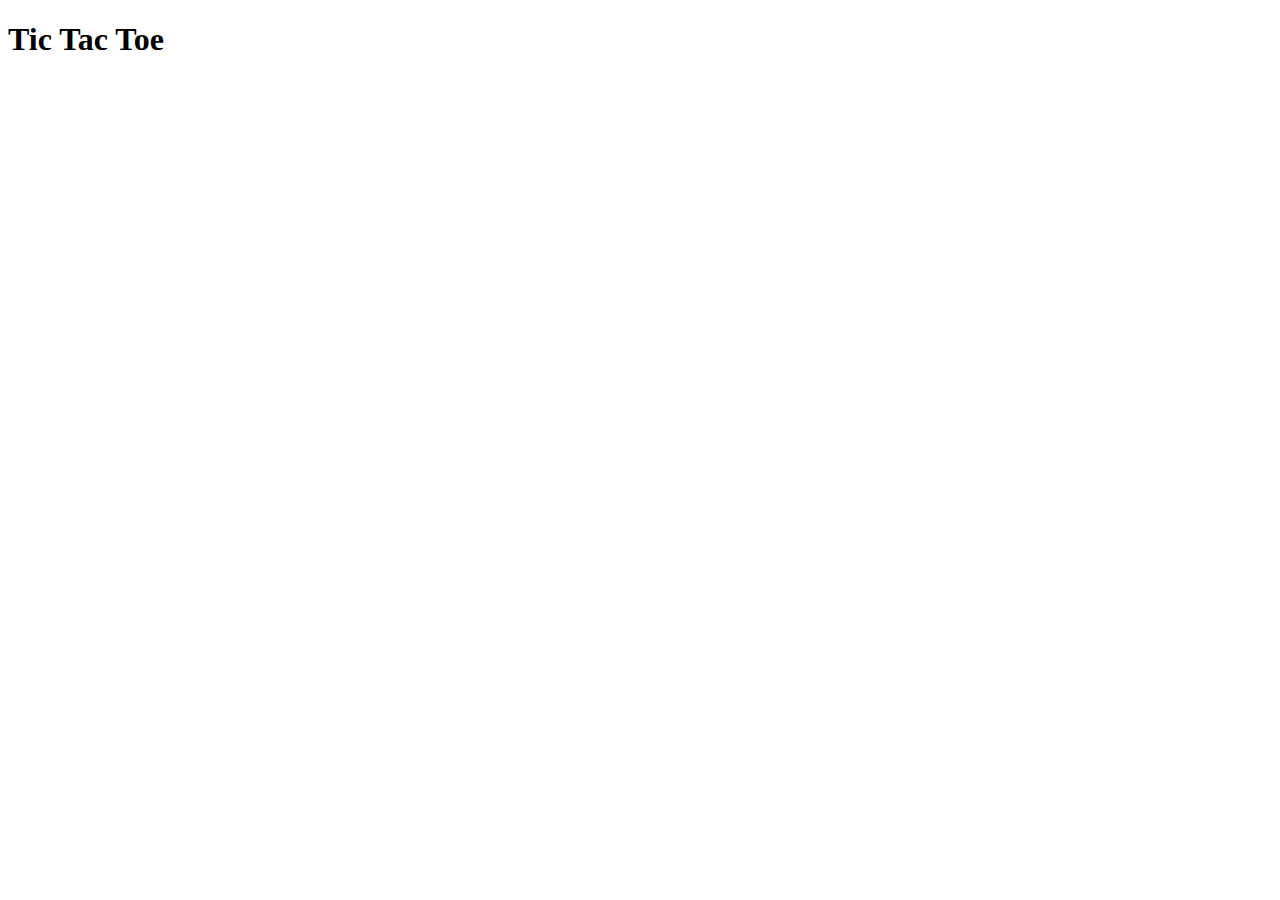
==== tic-tac-toe/index.html @ a242b5cc "initial tic tac commit" ====
<!DOCTYPE html>
<html>
  <head>
    <meta charset="utf-8">
    <title>Tic Tac Toe</title>
    <link rel="stylesheet" type="text/css" href="./css/ttt.css">
    <script src="https://ajax.googleapis.com/ajax/libs/jquery/2.2.4/jquery.min.js"></script>
    <script src="./js/bundle.js"></script>
  </head>

  <body>
    <h1>Tic Tac Toe</h1>

    <figure class="ttt"></figure>
  </body>
</html>
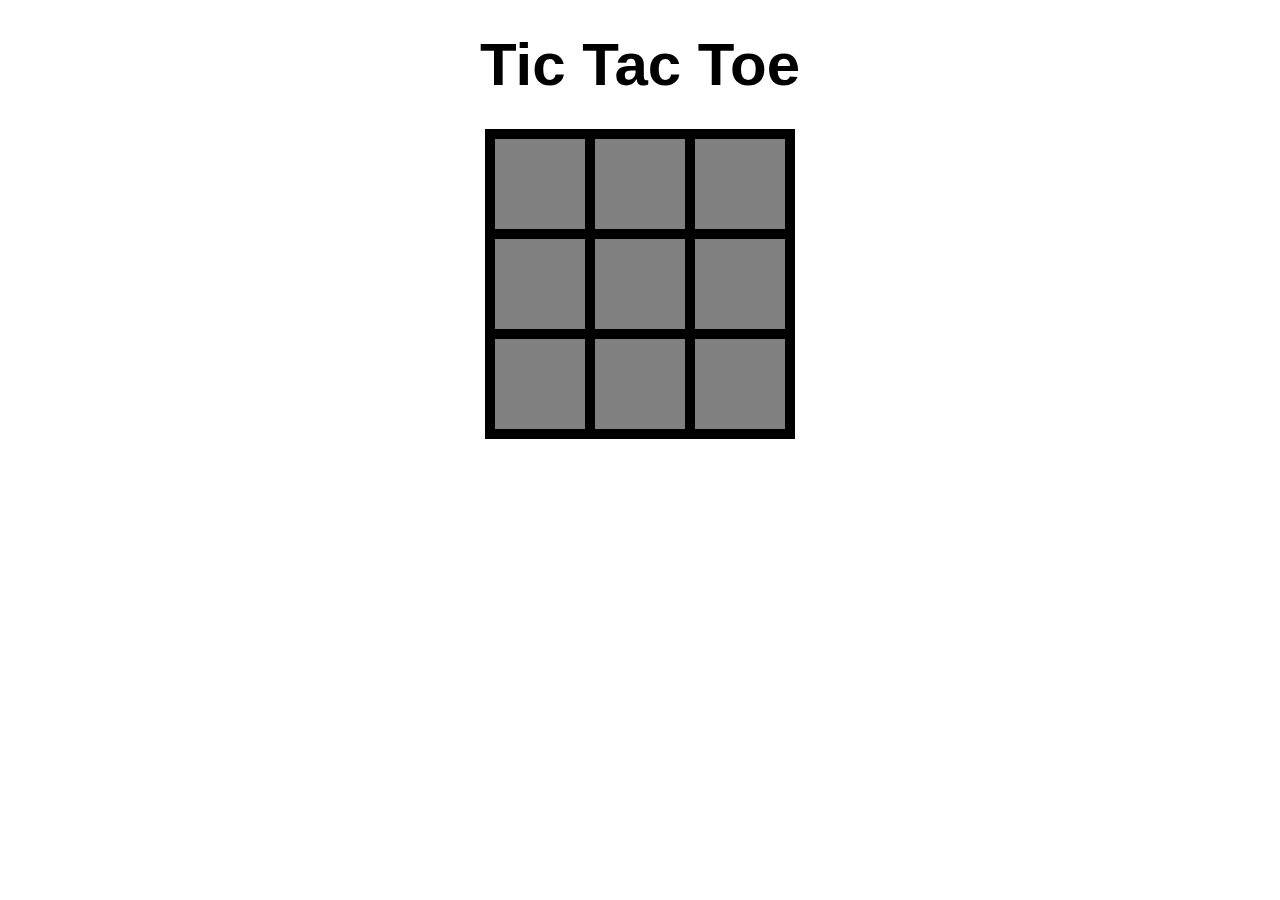
==== commit 8f656018: "Finish Tic Tac Toe" ====
--- a/tic-tac-toe/index.html
+++ b/tic-tac-toe/index.html
@@ -3,6 +3,7 @@
   <head>
     <meta charset="utf-8">
     <title>Tic Tac Toe</title>
+    <link rel="stylesheet" type="text/css" href="./css/reset.css">
     <link rel="stylesheet" type="text/css" href="./css/ttt.css">
     <script src="https://ajax.googleapis.com/ajax/libs/jquery/2.2.4/jquery.min.js"></script>
     <script src="./js/bundle.js"></script>
--- a/tic-tac-toe/css/ttt.css
+++ b/tic-tac-toe/css/ttt.css
@@ -0,0 +1,58 @@
+body {
+  font-family: sans-serif;
+  text-align: center;
+  font-weight: bold;
+}
+
+h1{
+  font-size: 60px;
+  padding-top: 30px;
+  padding-bottom: 14px;
+}
+
+h2{
+  font-size: 30px;
+  padding-top: 14px;
+}
+
+.board {
+  width: 300px;
+  height: 300px;
+  display: flex;
+  flex-wrap: wrap;
+  flex-direction: row;
+  margin: auto;
+  border: 5px solid black;
+}
+
+.square {
+  box-sizing: border-box;
+  width: 33.333333333%;
+  height: 33.3333333333333333333333333333333333333333%; /* Repeating (of course) */
+  background-color: gray;
+  border: 5px solid black;
+  margin: auto;
+  font-size: 60px;
+  padding-top: 5px;
+}
+
+.square:hover{
+  background-color: yellow;
+}
+
+.x:hover, .o:hover{
+  background-color: white;
+}
+
+.x, .o {
+  background-color: white;
+}
+
+.loser {
+  color: red;
+}
+
+.winner {
+  background-color: green;
+  color: white;
+}
